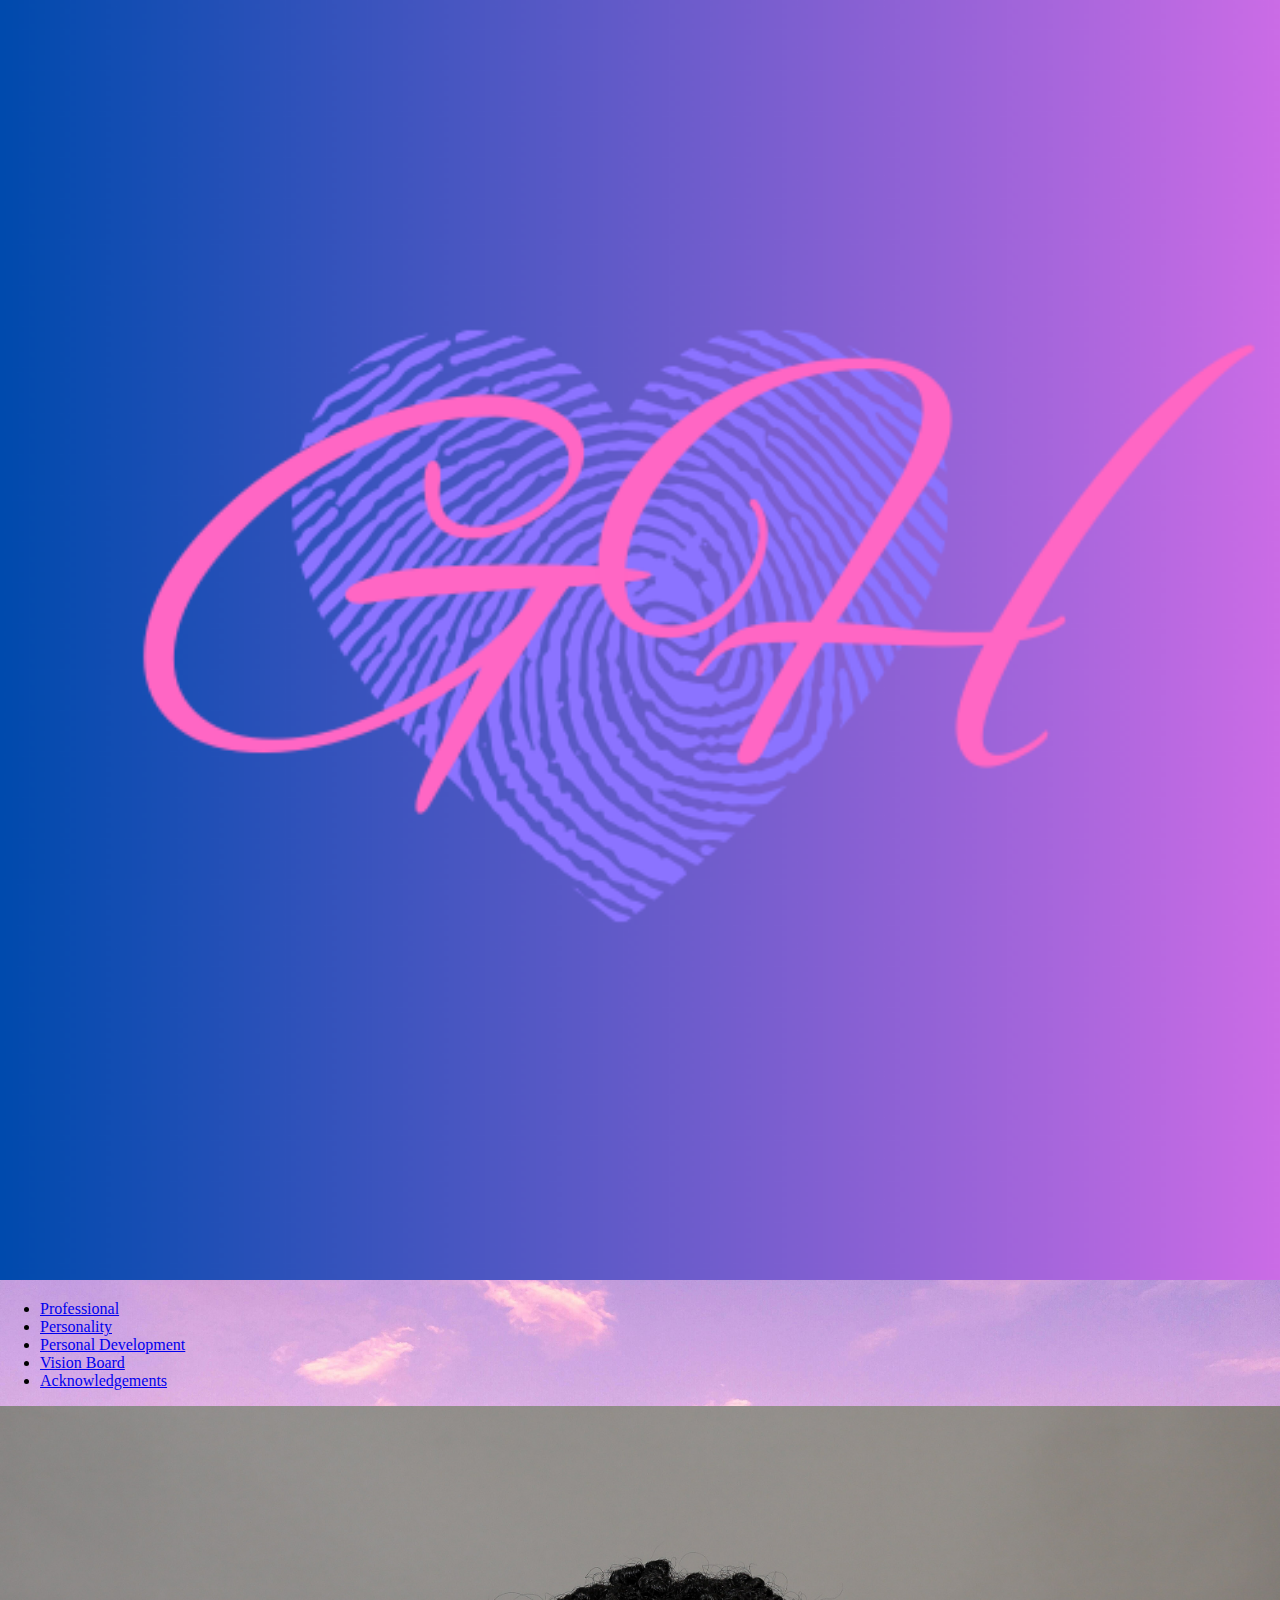
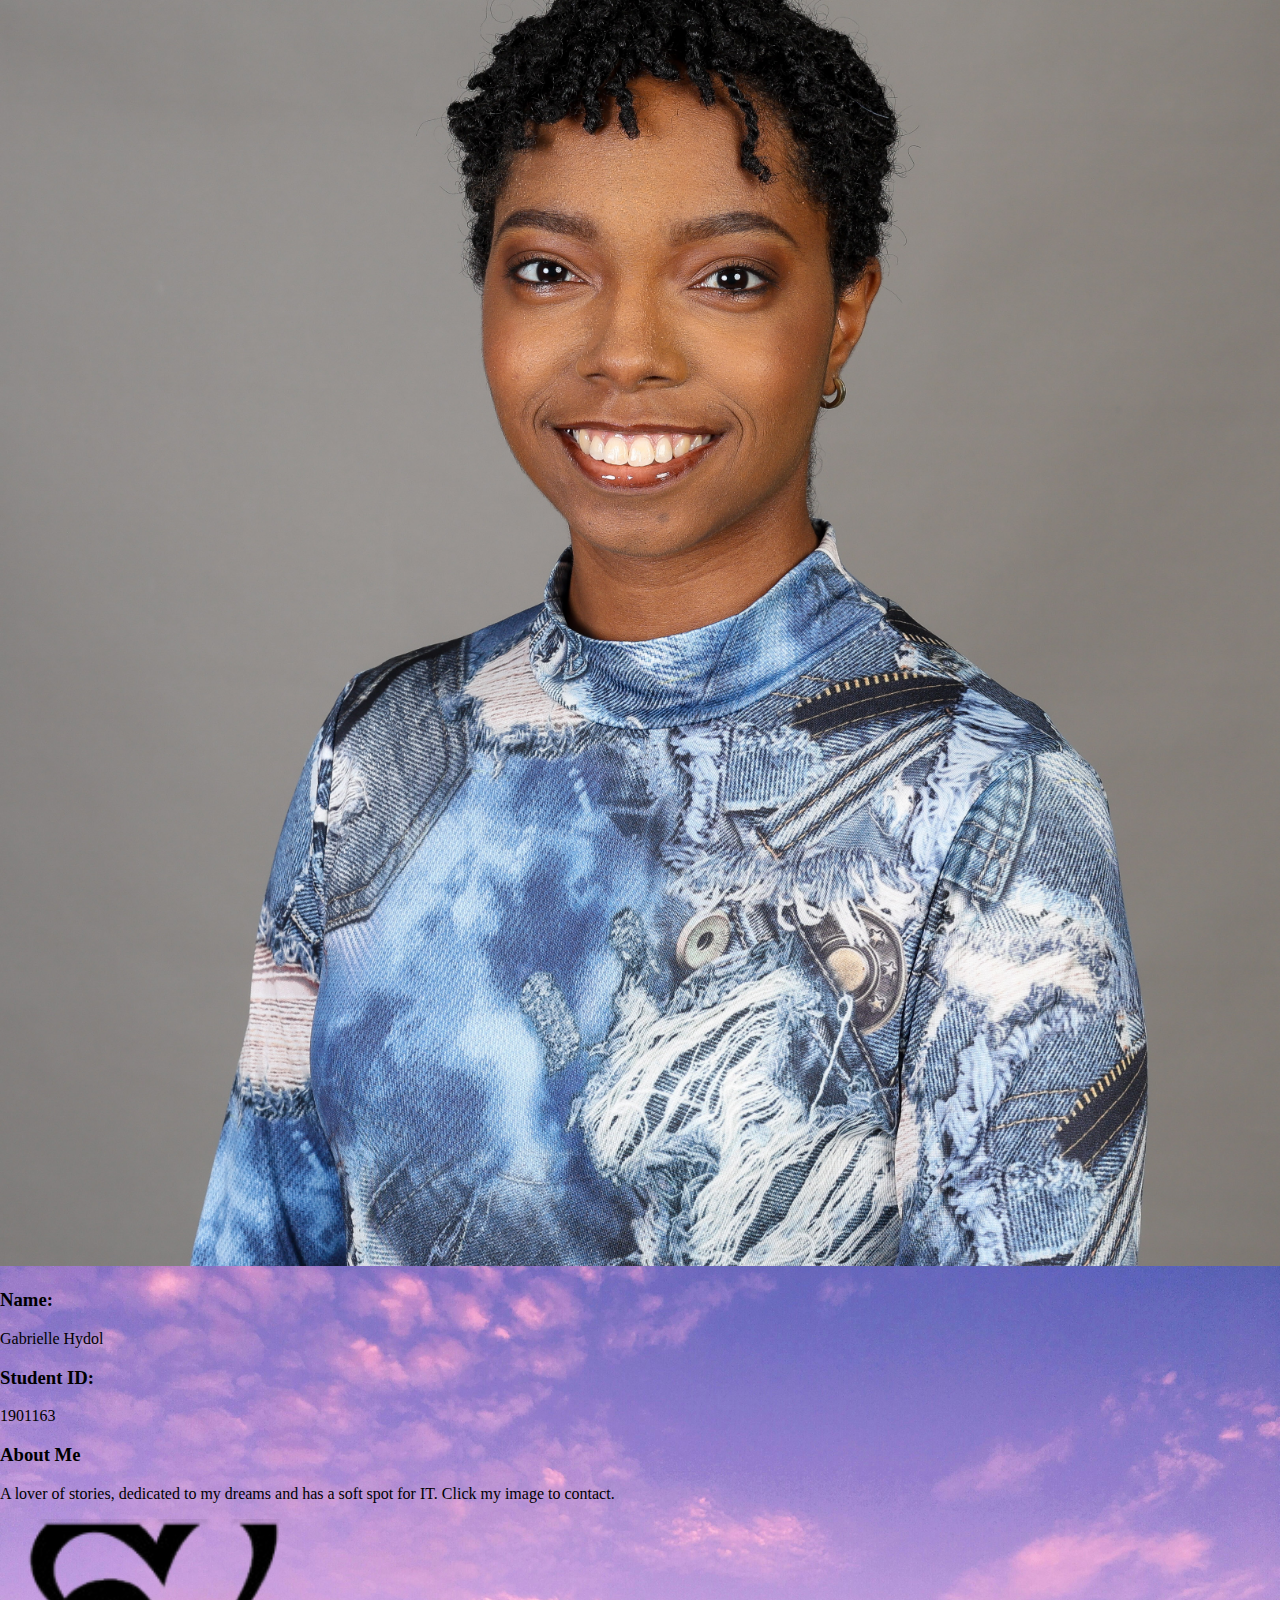
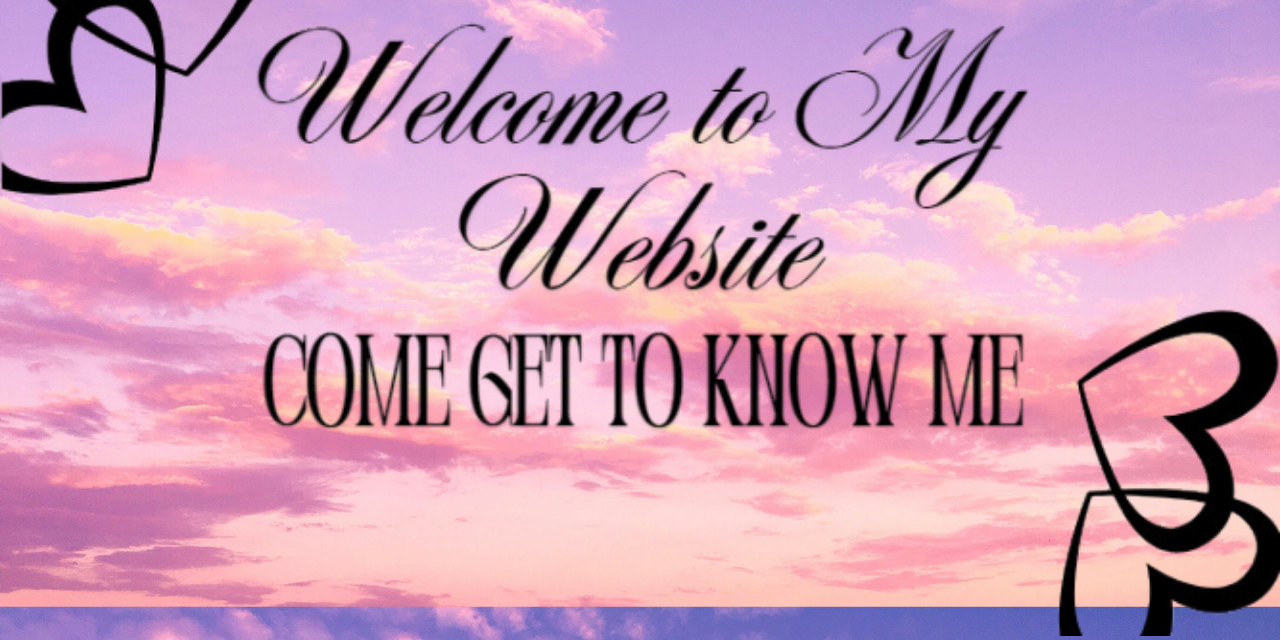
==== index.html @ 8bb409b6 "Rename Codes/index.html to index.html" ====
<!DOCTYPE html>
<html lang="en">

<head>
    <title>Home</title>
    <link rel="stylesheet" href="pagestyler.css">
    <link rel="icon" type="image/png" href="../Assets/logo-GH.png">
</head>

<style>
     body{
        background-image: url(../Assets/cover-bg.jpg);
        background-size: cover;
        background-position: center;
        background-repeat: repeat;
        height: 100vh;
        margin: 0%;
    }

    img{
        width: 100%;
    }
</style>

<body>
     
    <!-- Below is the navigation bar. I added it to all the other html files.  -->
<nav>
    <div class="logo">
        <a href="./index.html"><img src="../Assets/logo-GH.png" alt="logo"></a>
    </div>

    <ul>
        <li><a href="./professional.html">Professional</a></li>
        <li><a href="./personality.html">Personality</a></li>
        <li><a href="./personal_development.html">Personal Development</a></li>
        <li><a href="./vision_board.html">Vision Board</a></li>
        <li><a href="./acknowledgement.html">Acknowledgements</a></li>
    </ul>
</nav>

<div class="welcome-page">
    <div class="pfp">
        <a href="mailto:gabriellejhydol@students.utech.edu.jm
        &subject=1901163"><img src="../Assets/student_1901163.jpg" alt="profile_picture"></a>
        <div class="pfp-bio">
            <h3>Name:</h3> 
            <p>Gabrielle Hydol</p>
    
            <h3>Student ID:</h3>
             <p>1901163</p>
    
            <h3>About Me</h3> 
            <p>A lover of stories, dedicated to my dreams and has a soft spot for IT. Click my image to contact.</p>
        </div>
    </div>
    <div class="overlay">
        <img src="../Assets/overlay cover image.png" alt="welcome_overlay">
    </div>
</div>

    </body>
</html>
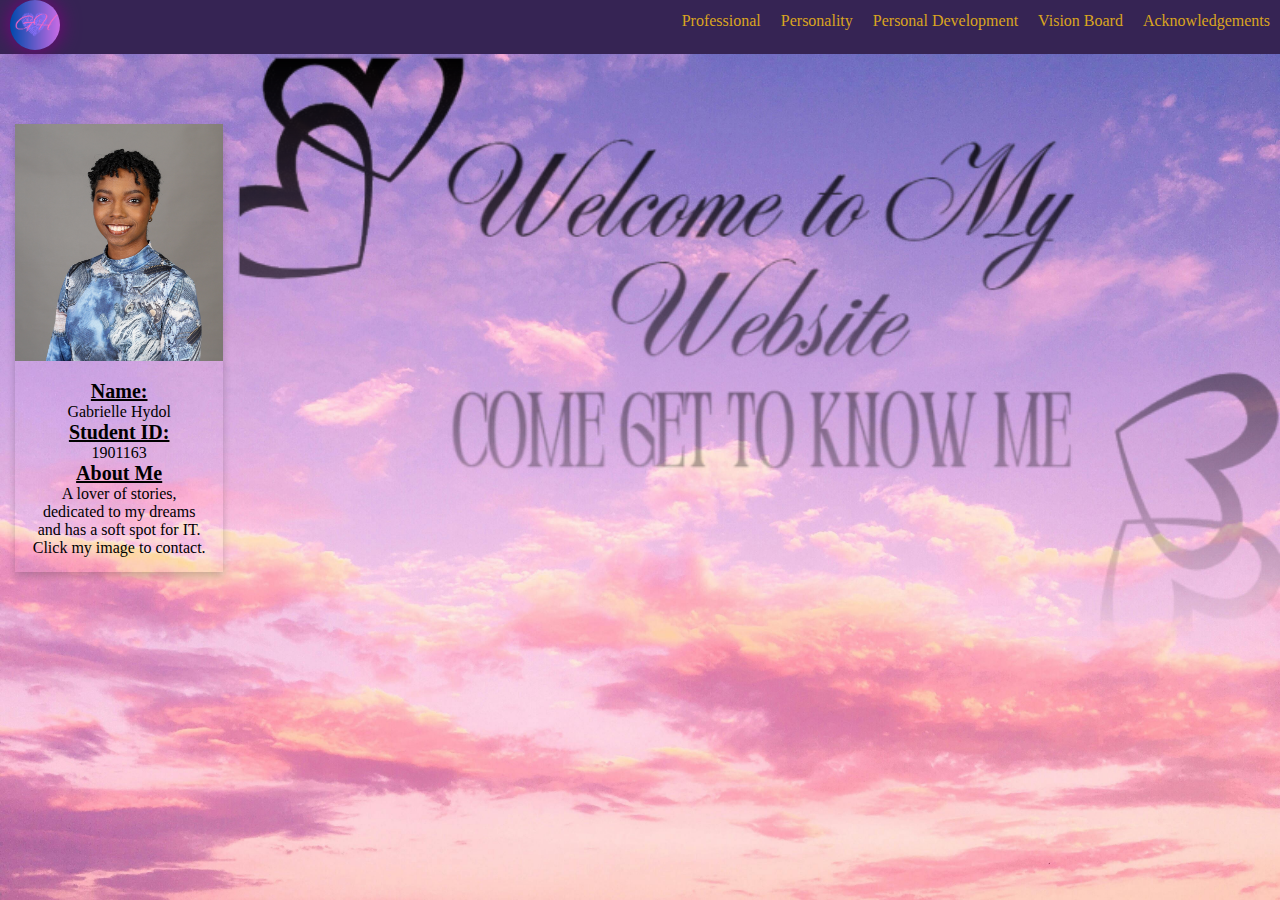
==== commit 8d6bf122: "styling page edit" ====
--- a/index.html
+++ b/index.html
@@ -3,7 +3,7 @@
 
 <head>
     <title>Home</title>
-    <link rel="stylesheet" href="pagestyler.css">
+    <link rel="stylesheet" href="./Codes/pagestyler.css">
     <link rel="icon" type="image/png" href="../Assets/logo-GH.png">
 </head>
 
@@ -27,22 +27,22 @@
     <!-- Below is the navigation bar. I added it to all the other html files.  -->
 <nav>
     <div class="logo">
-        <a href="./index.html"><img src="../Assets/logo-GH.png" alt="logo"></a>
+        <a href="index.html"><img src="./Assets/logo-GH.png" alt="logo"></a>
     </div>
 
     <ul>
-        <li><a href="./professional.html">Professional</a></li>
-        <li><a href="./personality.html">Personality</a></li>
-        <li><a href="./personal_development.html">Personal Development</a></li>
-        <li><a href="./vision_board.html">Vision Board</a></li>
-        <li><a href="./acknowledgement.html">Acknowledgements</a></li>
+        <li><a href="./Codes/professional.html">Professional</a></li>
+        <li><a href="./Codes/personality.html">Personality</a></li>
+        <li><a href="./Codes/personal_development.html">Personal Development</a></li>
+        <li><a href="./Codes/vision_board.html">Vision Board</a></li>
+        <li><a href="./Codes/acknowledgement.html">Acknowledgements</a></li>
     </ul>
 </nav>
 
 <div class="welcome-page">
     <div class="pfp">
         <a href="mailto:gabriellejhydol@students.utech.edu.jm
-        &subject=1901163"><img src="../Assets/student_1901163.jpg" alt="profile_picture"></a>
+        &subject=1901163"><img src="./Assets/student_1901163.jpg" alt="profile_picture"></a>
         <div class="pfp-bio">
             <h3>Name:</h3> 
             <p>Gabrielle Hydol</p>
@@ -55,7 +55,7 @@
         </div>
     </div>
     <div class="overlay">
-        <img src="../Assets/overlay cover image.png" alt="welcome_overlay">
+        <img src="./Assets/overlay cover image.png" alt="welcome_overlay">
     </div>
 </div>
 
--- a/Codes/pagestyler.css
+++ b/Codes/pagestyler.css
@@ -0,0 +1,286 @@
+/* Styling for web pages */
+
+
+*{
+    padding: 0;
+    margin: 0px;
+    text-decoration: none;
+    box-sizing: border-box;
+}
+/* Above sets the default for every page before customization */
+
+body {
+    background-color:white;
+}
+
+main{
+    margin-left: 20px;
+    margin-right: 20px;
+}
+
+/* Setting standard for each heading and normal type text */
+p{font-size: 16px; font-family: 'Times New Roman', Times, serif; text-wrap: pretty;}
+h1{font-size: 46px; font-family: 'Lucida Handwriting', cursive; text-decoration: underline;}
+h2{font-size: 24px; font-family: 'Lucida Handwriting', cursive;}
+h3{font-size: 20px; font-family: 'Lucida Handwriting', cursive; text-decoration: underline;}
+h4{font-size: 18px; font-family: 'Lucida Handwriting', cursive;text-decoration: underline;}
+
+.resume{
+    width: 100%;
+    box-shadow: 0 0 10px gold;
+}
+
+.container{
+    display: flex;
+    justify-content: space-between; 
+    /* Justify-content spaces elements out evenly. */
+    gap: 4rem; 
+    /* Putting space between the resume and sections. 
+    Root Element (Rem) is used to ensure the element coincides with the platform it is being used on. */
+}
+
+.logo img{
+    width: 50px;
+    height: 50px;
+    border-radius: 100%;
+    margin-left: 10px;
+    box-shadow: 0 0 20px purple;
+}
+
+/* styling of the navigation bar */
+nav{
+    display:flex;
+    justify-content: space-between;
+    align-items: center;
+    width: 100%;
+    /* margin: 20px; */
+    background: rgb(54, 36, 84);
+}
+
+nav ul{
+    display: flex;  /* Puts in a straight line */
+    list-style: none;
+    overflow: hidden;
+    margin: 0;
+    padding: 0;
+}
+
+nav li{
+    float: left;
+}
+
+nav li a{
+    display: block;
+    color:goldenrod;
+    text-align: center;
+    padding: 10px;
+    height: 51px;
+    text-decoration: none;
+} 
+
+nav li a:hover{
+    background: linear-gradient(to bottom, #6666ff 33%, #99ccff 100%);
+}
+/* ---------- */
+
+/* Adding styling to images and sections */
+
+#neil-gaiman{
+    width: 75%;
+}
+
+.persona-container{
+    display: flex;
+    gap: 2rem;
+    justify-content: space-between;
+}
+
+.content-box{
+    width: 75%;
+}
+
+.special-border{
+    border: 30px solid transparent;
+    padding: 15px;
+    border-image: url("../Assets/border-style2.svg") round;
+    border-image-slice: 30% fill;
+}
+
+.special-border{
+    /* padding: 15px; */
+    background-image: url("../Assets/border-style.svg");
+    background-size: 100% 100%;
+}
+
+.persona-screenshots{
+    display: flex;
+    gap: 2rem;
+    justify-content: space-between;
+}
+
+#temperament-pg1{
+    width: 70%;
+}
+
+#temperament-pg2{
+    width: 70%;
+}
+
+#temperament-pg3{
+    width: 100%;
+}
+
+.critique{
+    /* width: 40%; No longer necessary*/
+    gap: 2rem;
+}
+
+.persona-dev{
+    width: 70%;
+}
+
+.will{
+    padding: 30px;
+    margin-top: 60px;
+    width: 40%;
+
+}
+
+.pers-dev-box{
+    display: flex;
+    justify-content: space-between;
+    gap: 2rem;
+}
+
+.acknowledge{
+    text-align: center;
+    border: 5px dashed;
+    background-color: rgb(176, 168, 211);
+    border-color: rgb(252, 252, 252);
+    padding: 40px;
+    height: 20%;
+    width: 25%;
+}
+
+
+.style-acknowledge{
+    display:flex;
+    justify-content: space-between;
+    gap: 2rem;
+    margin-bottom: 10%;
+}
+
+.ghost_1{
+    width: 15%;
+}
+
+/* Below are the styling parameters for the polaroid images. */
+
+.collection-1{
+    display: flex;
+    justify-content: space-between;
+    gap: 2rem;
+}
+
+.collection-2{
+    display: flex;
+    justify-content: space-between;
+    gap: 2rem;
+}
+
+.polaroid-graduation{
+    width: 50%;
+    height: 20%;
+    background-color: white;
+    box-shadow: 0 4px 8px 0 rgba(0, 0, 0, 0.2);
+}
+
+.polaroid-exercise{
+    width: 50%;
+    height: 20%;
+    background-color: white;
+    box-shadow: 0 4px 8px 0 rgba(0, 0, 0, 0.2);
+}
+
+.polaroid-friends{
+    width: 50%;
+    height: 20%;
+    background-color: white;
+    box-shadow: 0 4px 8px 0 rgba(0, 0, 0, 0.2);
+}
+
+.polaroid-money{
+    width: 50%;
+    height: 20%;
+    background-color: white;
+    box-shadow: 0 4px 8px 0 rgba(0, 0, 0, 0.2);
+}
+
+.polaroid-script{
+    width: 50%;
+    height: 20%;
+    background-color: white;
+    box-shadow: 0 4px 8px 0 rgba(0, 0, 0, 0.2);
+}
+
+.polaroid-reading{
+    width: 50%;
+    height: 20%;
+    background-color: white;
+    box-shadow: 0 4px 8px 0 rgba(0, 0, 0, 0.2);
+}
+
+.label-graduate{
+    text-align: center;
+    padding: 20px 40px;
+}
+
+.label-exercise{
+    text-align: center;
+    padding: 20px 40px;
+}
+
+.label-friends{
+    text-align: center;
+    padding: 20px 40px;
+}
+
+.label-money{
+    text-align: center;
+    padding: 20px 40px;
+}
+
+.label-script{
+    text-align: center;
+    padding: 20px 40px;
+}
+
+.label-reading{
+    text-align: center;
+    padding: 20px 40px;
+}
+
+/* Below are the parameters for styling my cover page */
+.pfp{
+    width: 20%;
+    background-color: linear-gradient(to top left, #ffcccc 25%, #ffcc99 78%);
+    box-shadow: 0 4px 8px 0 rgba(0, 0, 0, 0.2);
+    float: left;
+    margin: auto 15px;
+}
+
+.pfp-bio{
+    text-align: center;
+    padding: 15px;
+}
+
+.overlay{
+    -webkit-mask-image: linear-gradient(black, transparent);
+    mask-image: linear-gradient(black, transparent);
+    width: 100%;
+}
+
+.welcome-page{
+    display: flex;
+    justify-content: center;
+}